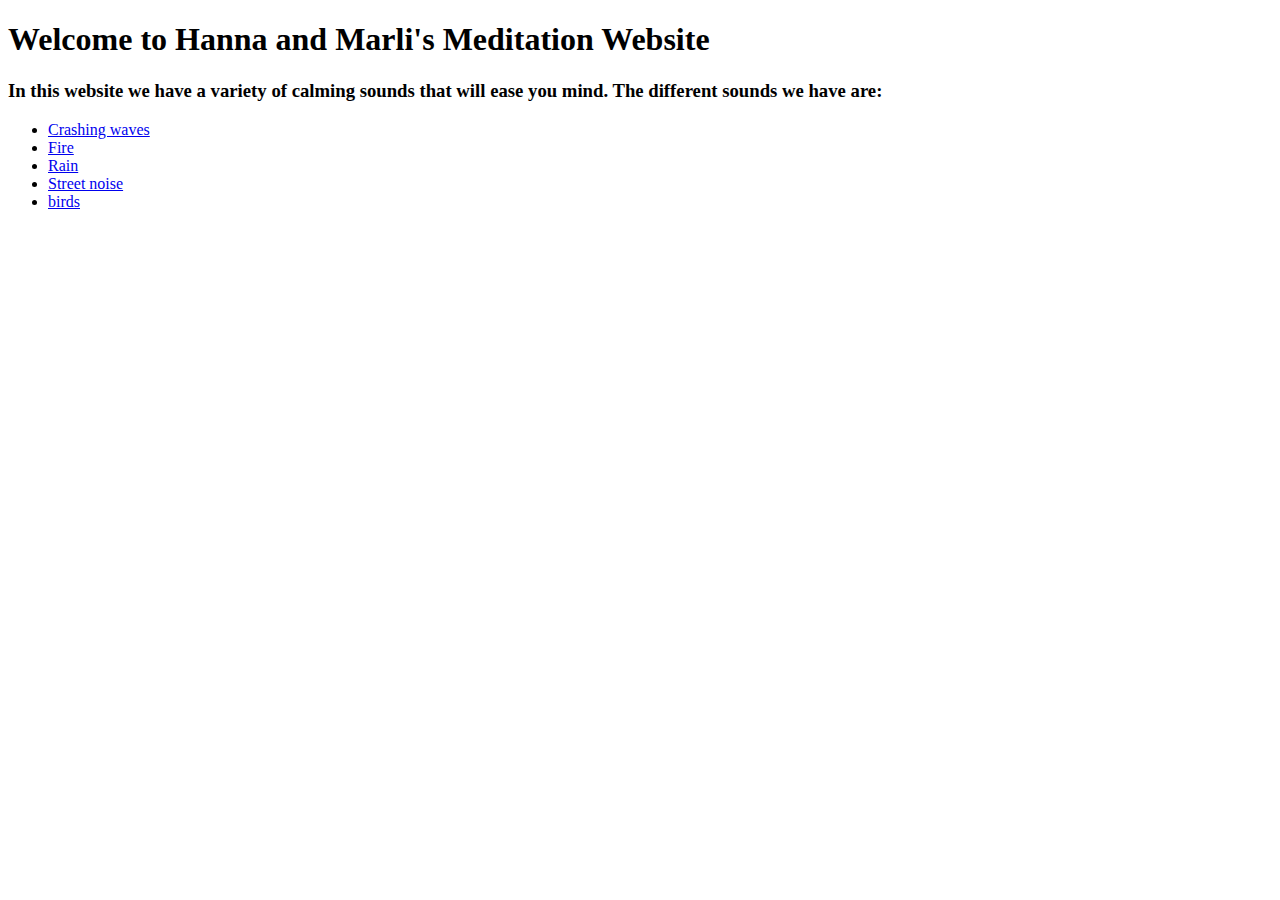
==== app/templates/index.html @ 0b1e5ac7 "mvp" ====
<!DOCTYPE html>
<html>
<head>
    <title>Meditation</title>
    <link rel="stylesheet" href="/static/style.css" type="text/css">
</head>
<body>
<h1>Welcome to Hanna and Marli's Meditation Website</h1>
<h3>In this website we have a variety of calming sounds that will ease you mind. The different sounds we have are:</h3>
<ul>
    <li><a href="/index1.html">Crashing waves</a></li>
    <li><a href="/index2.html">Fire</a></li>
    <li><a href="/index3.html">Rain</a></li>
    <li><a href="/index4.html">Street noise</a></li>
    <li><a href="index5.html">birds</a></li>
</ul>
</body>
</html>
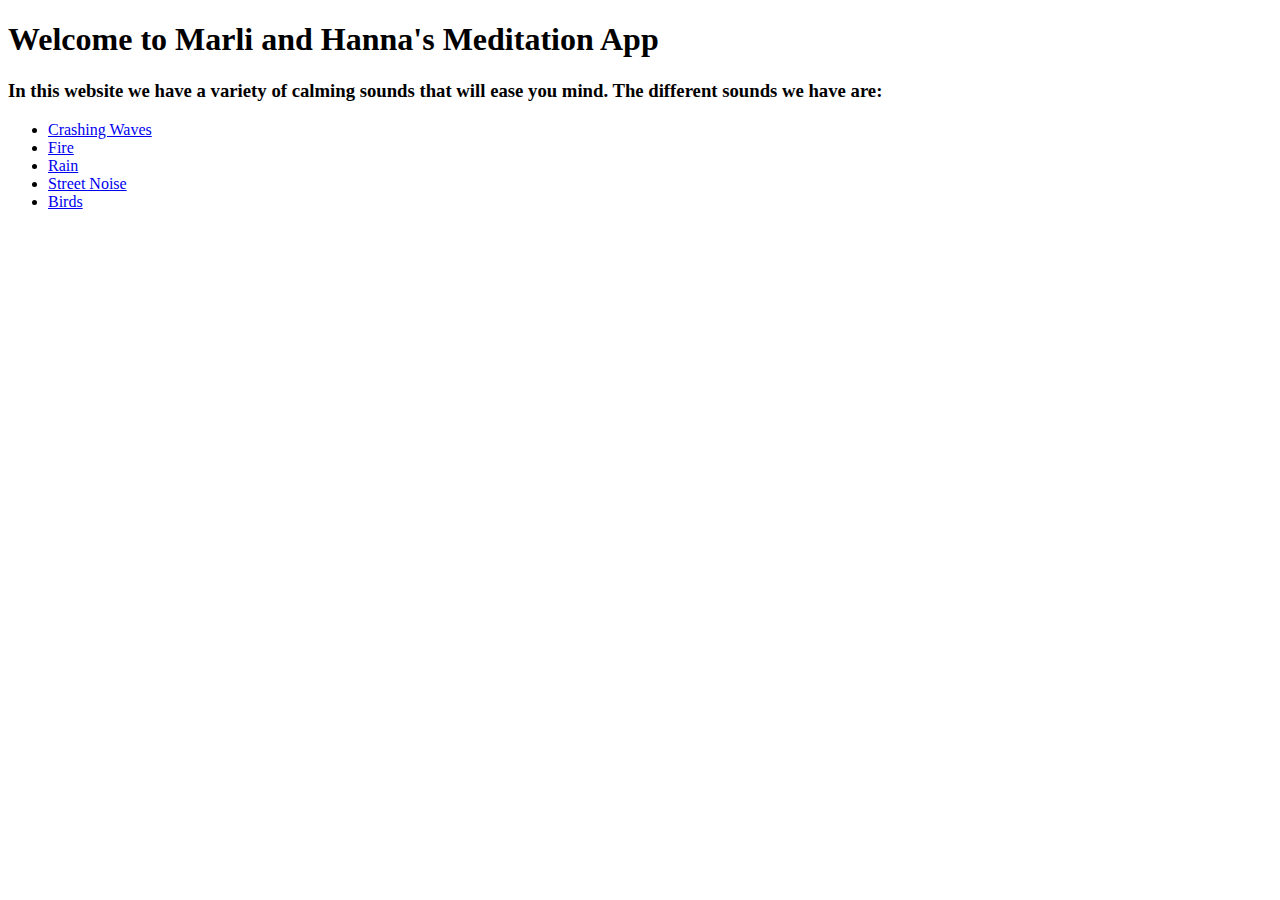
==== commit a7640794: "newer version" ====
--- a/app/templates/index.html
+++ b/app/templates/index.html
@@ -5,14 +5,18 @@
     <link rel="stylesheet" href="/static/style.css" type="text/css">
 </head>
 <body>
-<h1>Welcome to Hanna and Marli's Meditation Website</h1>
+<section id = "jumbotron">
+      <div class = "perfect-center" id = "overlay">
+        <h1 id = "jumbo-context">Welcome to Marli and Hanna's Meditation App</h1>
+      </div> 
+</section> 
 <h3>In this website we have a variety of calming sounds that will ease you mind. The different sounds we have are:</h3>
 <ul>
-    <li><a href="/index1.html">Crashing waves</a></li>
+    <li><a href="/index1.html">Crashing Waves</a></li>
     <li><a href="/index2.html">Fire</a></li>
     <li><a href="/index3.html">Rain</a></li>
-    <li><a href="/index4.html">Street noise</a></li>
-    <li><a href="index5.html">birds</a></li>
+    <li><a href="/index4.html">Street Noise</a></li>
+    <li><a href="index5.html">Birds</a></li>
 </ul>
 </body>
 </html>